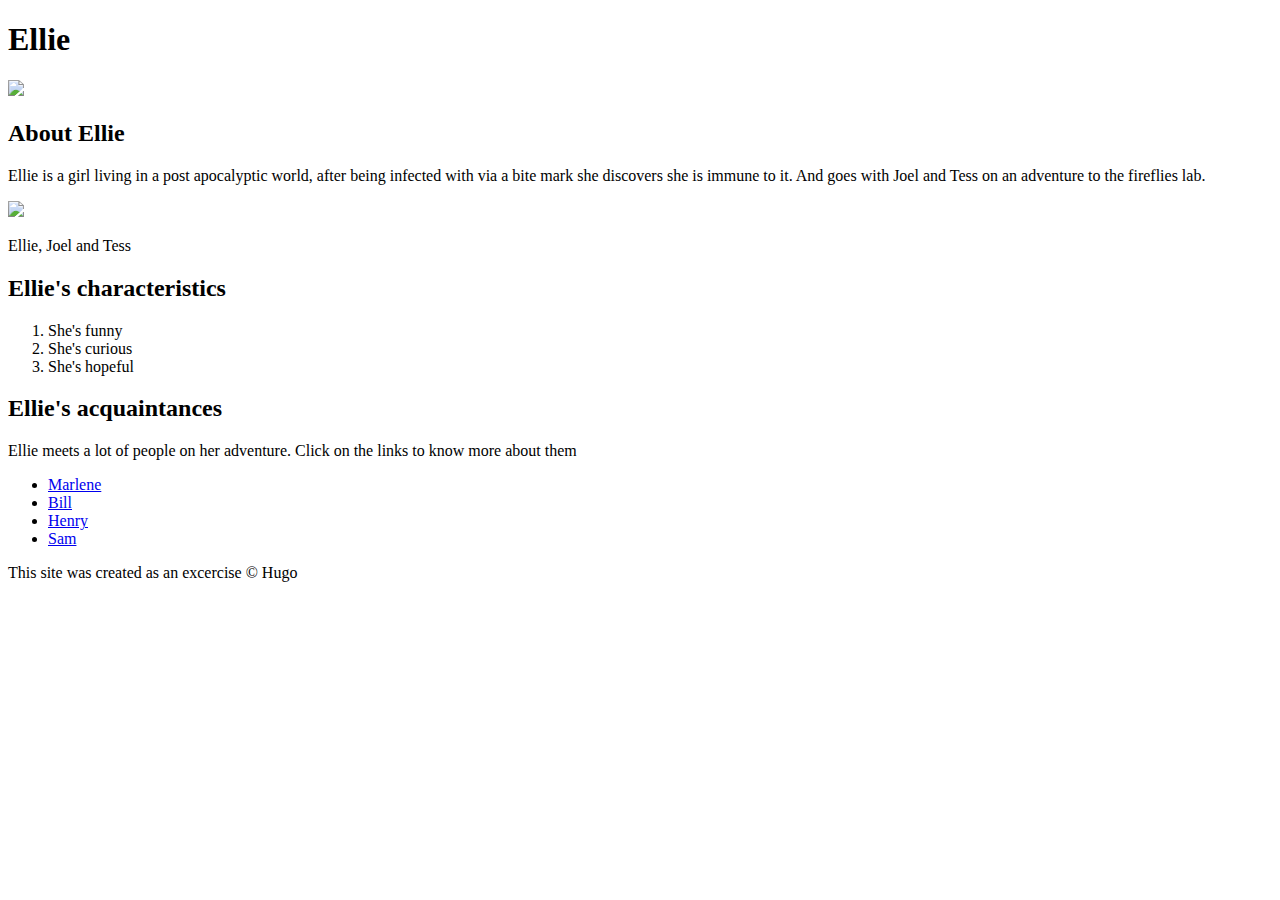
==== index.html @ c04772de "HTML added icon" ====
<!DOCTYPE html>
<html>
<head>
    <link rel="icon" href="http://www.minimaetmoralia.it/wp/wp-content/uploads/2020/07/ellie-last-of-us-2-640x420.jpg">
    <title>Ellie</title>
</head>
<body>
    <header>
        <h1>Ellie</h1>
        <img src="http://www.minimaetmoralia.it/wp/wp-content/uploads/2020/07/ellie-last-of-us-2-640x420.jpg"> <!-- Ellie avatar-->
    </header>

    <!-- main element -->
    <main>
        <h2>About Ellie</h2>
        <p>Ellie is a girl living in a post apocalyptic world, after being infected with via a bite mark she discovers she is immune to it. And goes with Joel and Tess on an adventure to the fireflies lab.</p>
        <img src="https://thehorizonsun.com/wp-content/uploads/2014/05/2013_06_13_LaunchDayPost_960p.png">
        <p>Ellie, Joel and Tess</p>
        <!-- characteristics -->
        <h2>Ellie's characteristics</h2>
        <ol>
            <li>She's funny</li>
            <li>She's curious</li>
            <li>She's hopeful</li>
        </ol>
        <!-- acquanintances -->
        <h2>Ellie's acquaintances</h2>
        <p>Ellie meets a lot of people on her adventure. Click on the links to know more about them</p>
        <ul>
            <li> <a target="_blank" href="https://thelastofus.fandom.com/wiki/Marlene">Marlene</a></li>
            <li> <a target="_blank" href="https://thelastofus.fandom.com/wiki/Bill">Bill</a></li>
            <li> <a target="_blank" href="https://thelastofus.fandom.com/wiki/Henry">Henry</a></li>
            <li> <a target="_blank" href="https://thelastofus.fandom.com/wiki/Sam">Sam</a></li>
        </ul>
    </main>
    <!-- footer element -->
    <footer>
        <p>This site was created as an excercise &copy; Hugo</p>
    </footer>
</body>
</html>
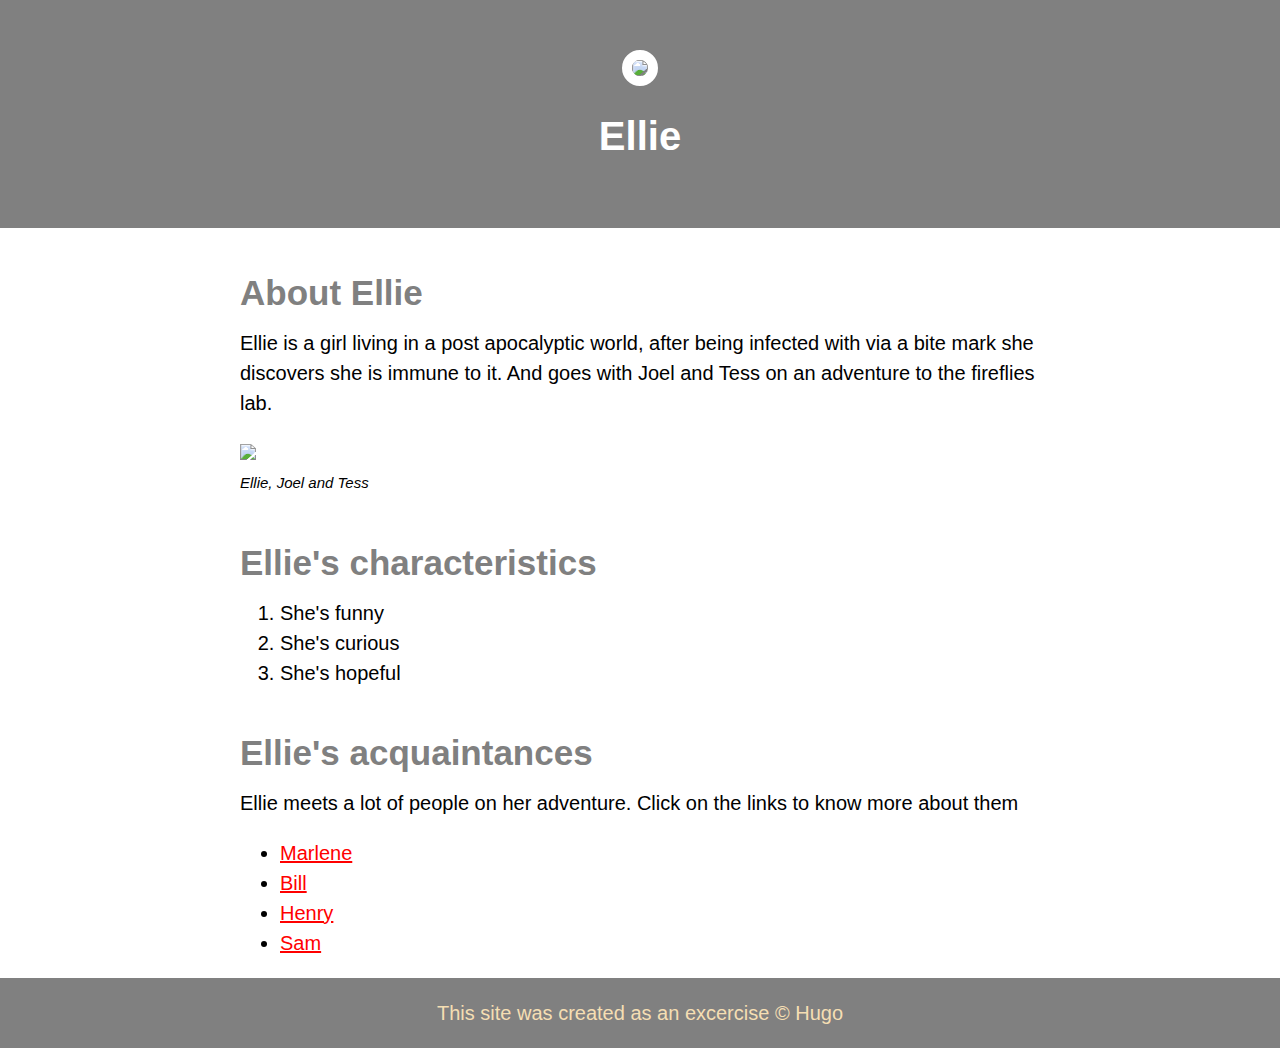
==== commit 9deae1df: "added a lot" ====
--- a/index.html
+++ b/index.html
@@ -3,11 +3,13 @@
 <head>
     <link rel="icon" href="http://www.minimaetmoralia.it/wp/wp-content/uploads/2020/07/ellie-last-of-us-2-640x420.jpg">
     <title>Ellie</title>
+    <link rel="stylesheet" href="css/hero.css">
 </head>
 <body>
     <header>
+       
+        <img src="https://i.pinimg.com/originals/e7/b3/ae/e7b3aeaa96b7b5444c8b5ca4d71d83b2.jpg"> <!-- Ellie avatar-->
         <h1>Ellie</h1>
-        <img src="http://www.minimaetmoralia.it/wp/wp-content/uploads/2020/07/ellie-last-of-us-2-640x420.jpg"> <!-- Ellie avatar-->
     </header>
 
     <!-- main element -->
@@ -15,7 +17,7 @@
         <h2>About Ellie</h2>
         <p>Ellie is a girl living in a post apocalyptic world, after being infected with via a bite mark she discovers she is immune to it. And goes with Joel and Tess on an adventure to the fireflies lab.</p>
         <img src="https://thehorizonsun.com/wp-content/uploads/2014/05/2013_06_13_LaunchDayPost_960p.png">
-        <p>Ellie, Joel and Tess</p>
+        <p class="caption">Ellie, Joel and Tess</p>
         <!-- characteristics -->
         <h2>Ellie's characteristics</h2>
         <ol>
--- a/css/hero.css
+++ b/css/hero.css
@@ -0,0 +1,62 @@
+body{
+    margin: 0;
+    font-size: 20px;
+    line-height: 30px;
+    font-family: Arial, Helvetica, sans-serif;
+}
+header{
+    background-color: grey;
+    text-align: center;
+    padding-top: 50px;
+    padding-bottom: 50px;
+}
+header h1{
+    color: white;
+    font-family: Arial, Helvetica, sans-serif;
+}
+h1, h2{
+    font-family: Arial, Helvetica, sans-serif;
+}
+header img{
+    border-radius: 500px;
+    width: 300px;
+    border: 10px solid white;
+}
+
+main {
+    max-width: 800px;
+    margin: 0 auto;
+    padding: 50 100px;
+    
+}
+main img{ 
+    max-width: 100%;
+}
+
+h2{
+    font-size: 35px;
+    color: gray;
+    margin: 50px 0 10px;
+}
+a{
+    color:red;
+}
+a:hover{
+    color:white;
+    background-color:black;
+}
+footer {
+    background-color: grey;
+    text-align: center;
+    color: wheat;
+    padding: 20px;
+}
+footer p{
+    margin: 0px;
+}
+p.caption {
+    margin-top: 0px;
+    color: black;
+    font-style: italic;
+    font-size: 15px;
+}